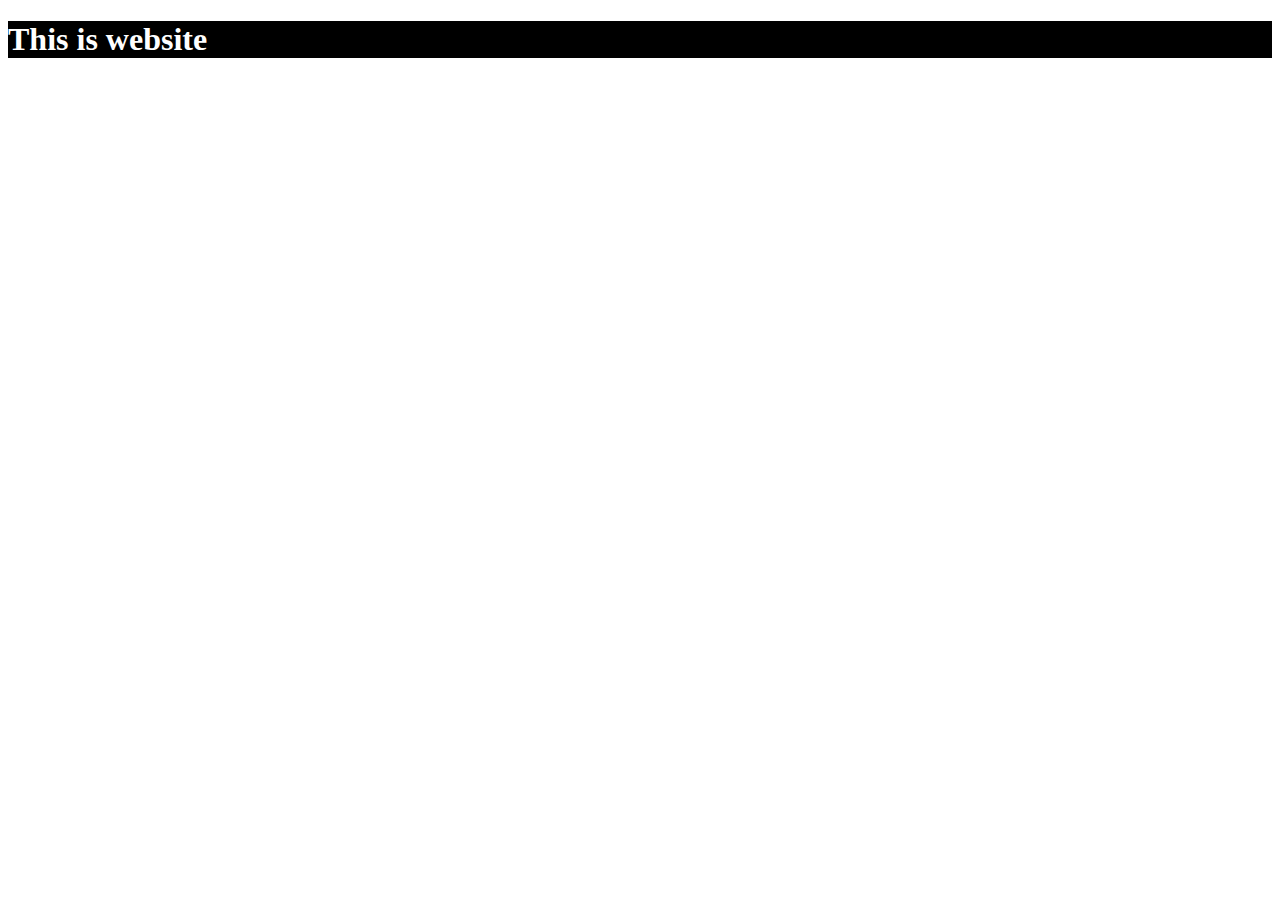
==== index.html @ 6218f270 "half work done" ====
<!DOCTYPE html>
<html lang="en">
<head>
    <meta charset="UTF-8">
    <meta name="viewport" content="width=device-width, initial-scale=1.0">
    <title>Document</title>
    <link rel="stylesheet" href="style.css">
</head>
<body>
    <h1>This is website</h1>
</body>
</html>
---- style.css ----
h1{
    background-color: black;
    color: white;
}
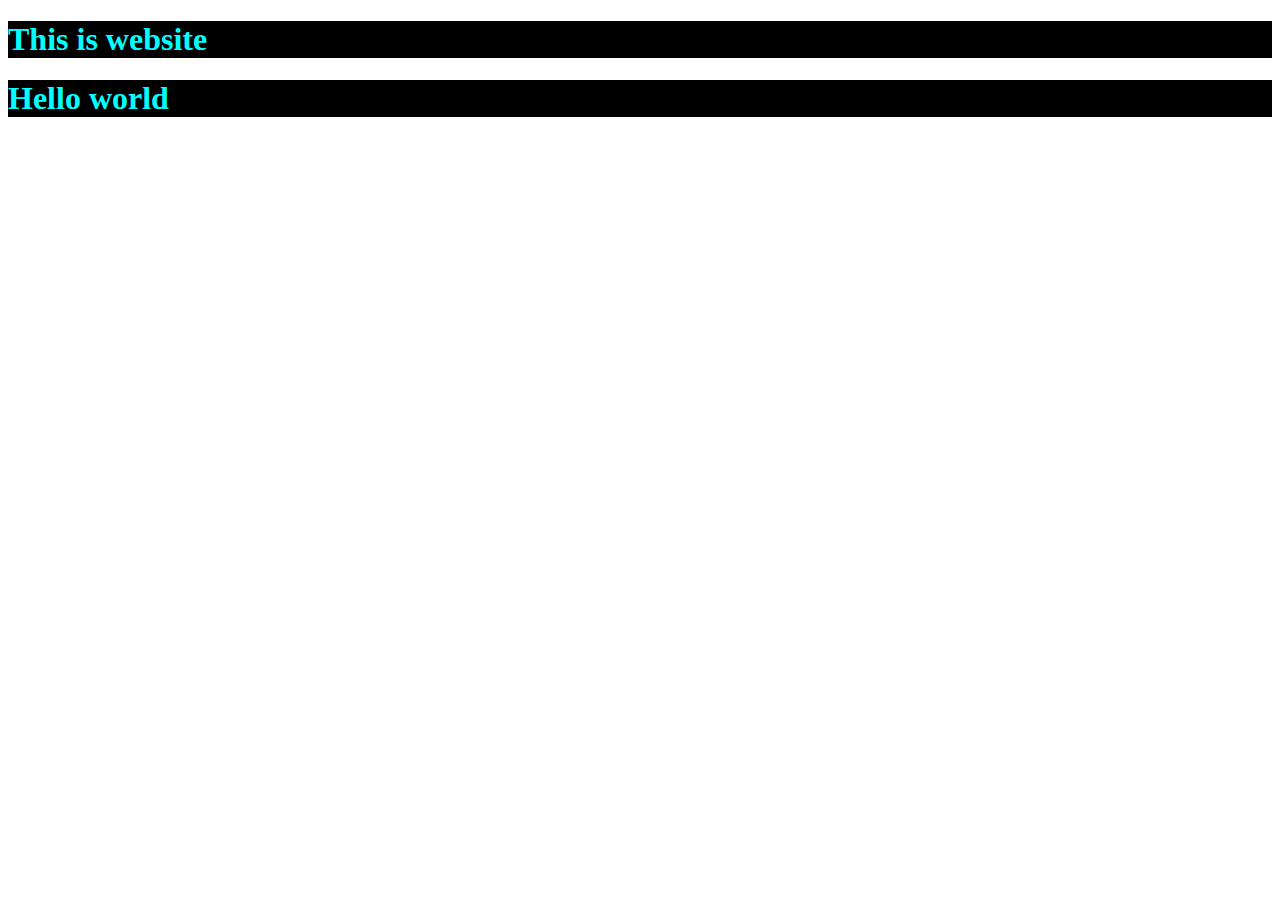
==== commit 9b522e26: "new commit" ====
--- a/index.html
+++ b/index.html
@@ -8,5 +8,6 @@
 </head>
 <body>
     <h1>This is website</h1>
+    <h1>Hello world</h1>
 </body>
 </html>--- a/style.css
+++ b/style.css
@@ -1,4 +1,4 @@
 h1{
     background-color: black;
-    color: white;
+    color: aqua;
 }